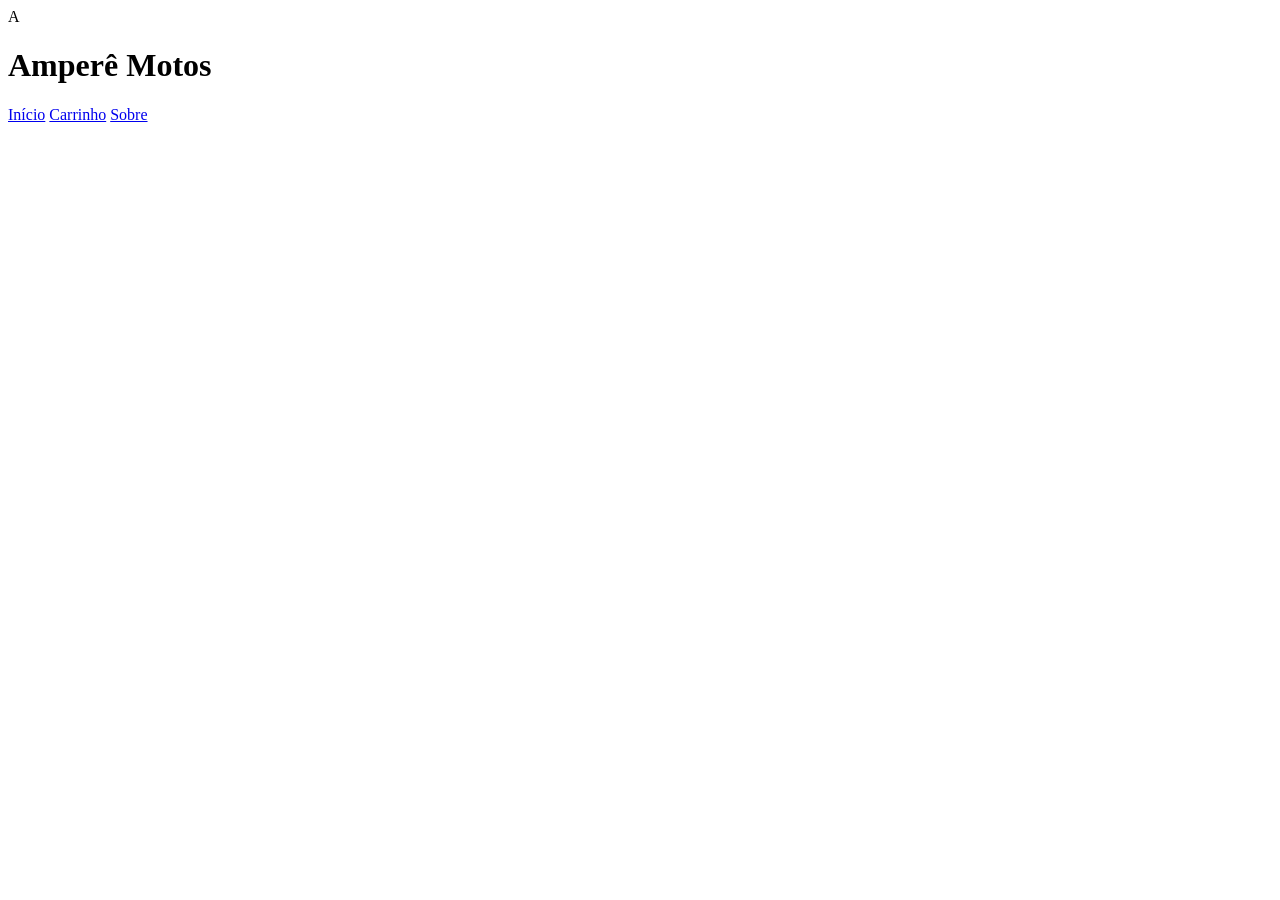
==== pages/loja.html @ d768739e "feat: Header Loja" ====
<!DOCTYPE html>
<html lang="pt-BR">
<head>
  <meta charset="UTF-8">
  <meta name="viewport" content="width=device-width, initial-scale=1.0">
  <title>Amperê Motos | Carrinho</title>
  <link rel="stylesheet" href="../src/css/estilo.css">
  <link rel="preconnect" href="https://fonts.googleapis.com">
  <link rel="preconnect" href="https://fonts.gstatic.com" crossorigin>
  <link href="https://fonts.googleapis.com/css2?family=Inter:wght@400;500;600&family=Syne:wght@600;700;800&display=swap" rel="stylesheet">
</head>
<body>

  <header>
    <div class="logo">
      <div class="logo-icon">A</div>
      <h1>Amperê <span>Motos</span></h1>
    </div>
    <nav>
      <a href="../index.html">Início</a>
      <a href="./loja.html">Carrinho</a>
      <a href="./sobre.html">Sobre</a>
    </nav>
  </header>
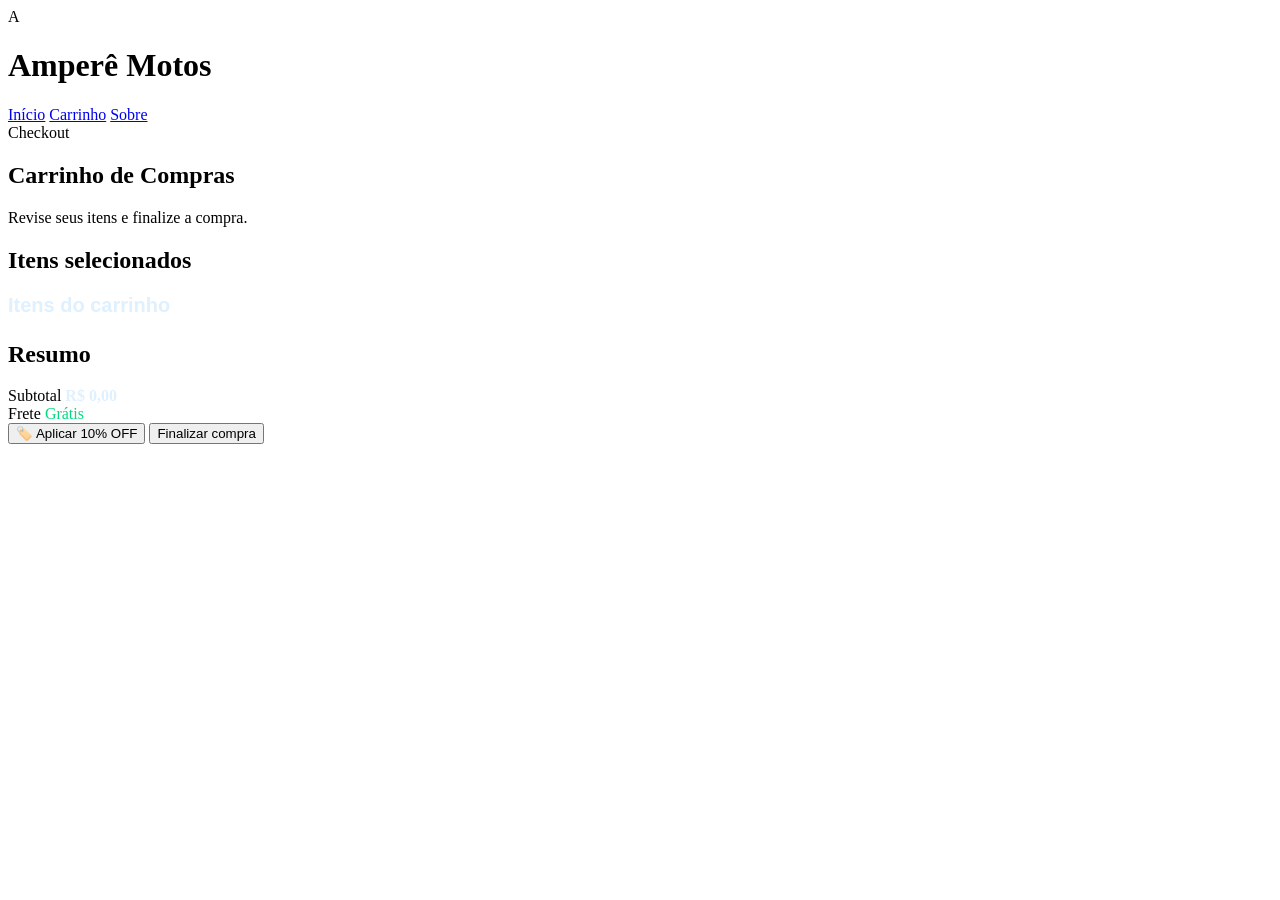
==== commit a8b43705: "feat: Criando carrinho/desconto" ====
--- a/pages/loja.html
+++ b/pages/loja.html
@@ -21,4 +21,44 @@
       <a href="./loja.html">Carrinho</a>
       <a href="./sobre.html">Sobre</a>
     </nav>
-  </header>+  </header>
+  <main>
+
+    <section class="banner">
+      <span class="banner-badge">Checkout</span>
+      <h2>Carrinho de <span class="destaque">Compras</span></h2>
+      <p>Revise seus itens e finalize a compra.</p>
+    </section>
+
+    <section class="abaixo">
+      <h2>Itens selecionados</h2>
+    </section>
+
+    <section id="carrinho-lista">
+      <div style="margin-bottom:24px;">
+        <h2 style="font-family:'Syne',sans-serif;font-size:20px;font-weight:700;color:#DFF0FF;">Itens do carrinho</h2>
+        <div class="section-divider"></div>
+      </div>
+      <div id="carrinho-container" class="cards-container"></div>
+    </section>
+
+    <section class="produtos">
+      <h2>Resumo</h2>
+      <div class="section-divider"></div>
+
+      <div class="resumo-box">
+        <div class="resumo-linha">
+          <span>Subtotal</span>
+          <span style="color:#DFF0FF;font-weight:600;" id="total">R$ 0,00</span>
+        </div>
+        <div class="resumo-linha">
+          <span>Frete</span>
+          <span style="color:#00D97E;">Grátis</span>
+        </div>
+
+        <div class="botoes">
+          <button class="btn-desconto" onclick="aplicarDesconto()">🏷️ Aplicar 10% OFF</button>
+          <button class="btn-finalizar" onclick="alert('Compra finalizada! Obrigado pela preferência ⚡')">Finalizar compra</button>
+        </div>
+      </div>
+    </section>
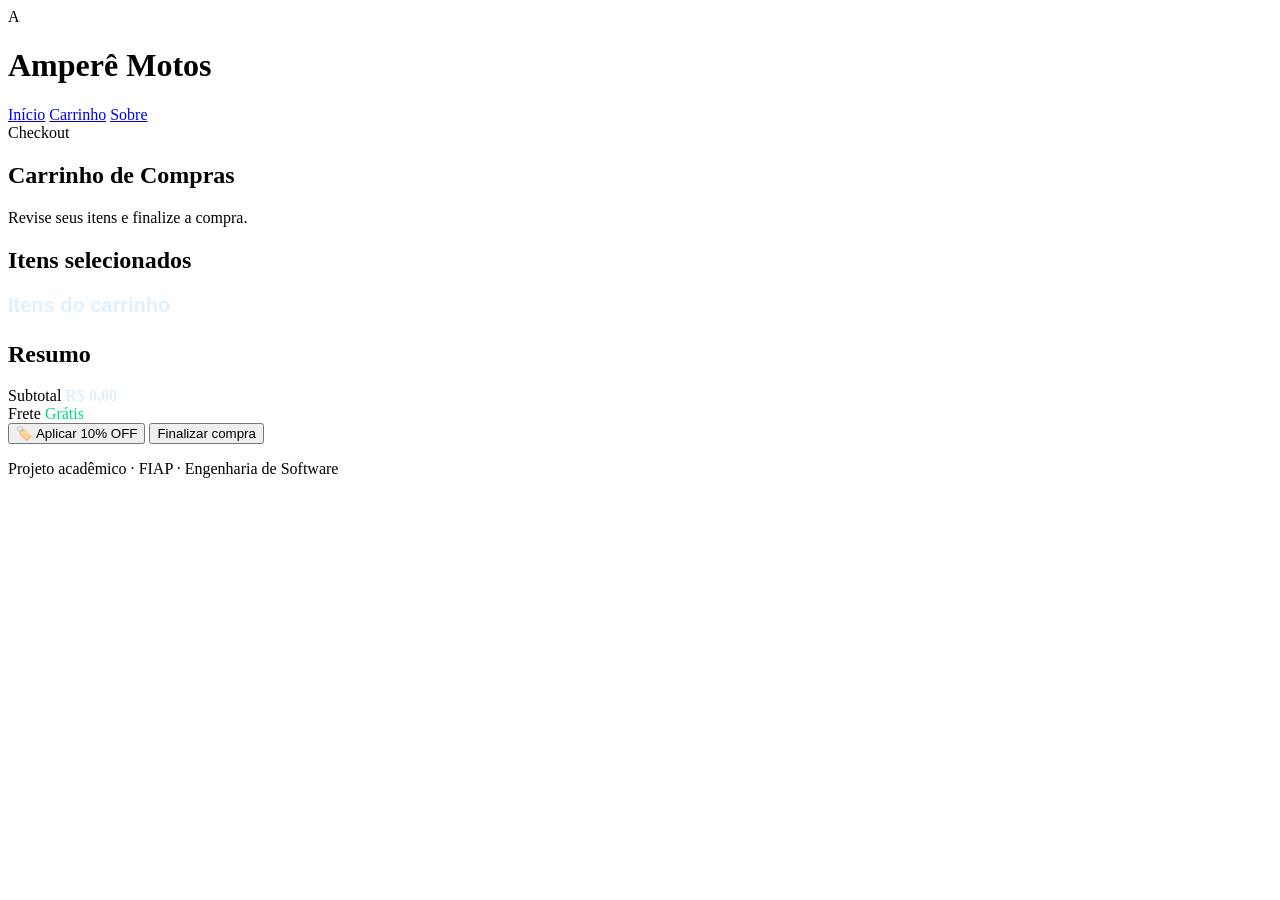
==== commit 192714e7: "feat: Rodapé loja" ====
--- a/pages/loja.html
+++ b/pages/loja.html
@@ -61,4 +61,14 @@
           <button class="btn-finalizar" onclick="alert('Compra finalizada! Obrigado pela preferência ⚡')">Finalizar compra</button>
         </div>
       </div>
-    </section>+    </section>
+    
+  </main>
+
+  <footer>
+    <p>Projeto acadêmico · <span>FIAP</span> · Engenharia de Software</p>
+  </footer>
+
+  <script src="../src/js/script.js"></script>
+</body>
+</html>
